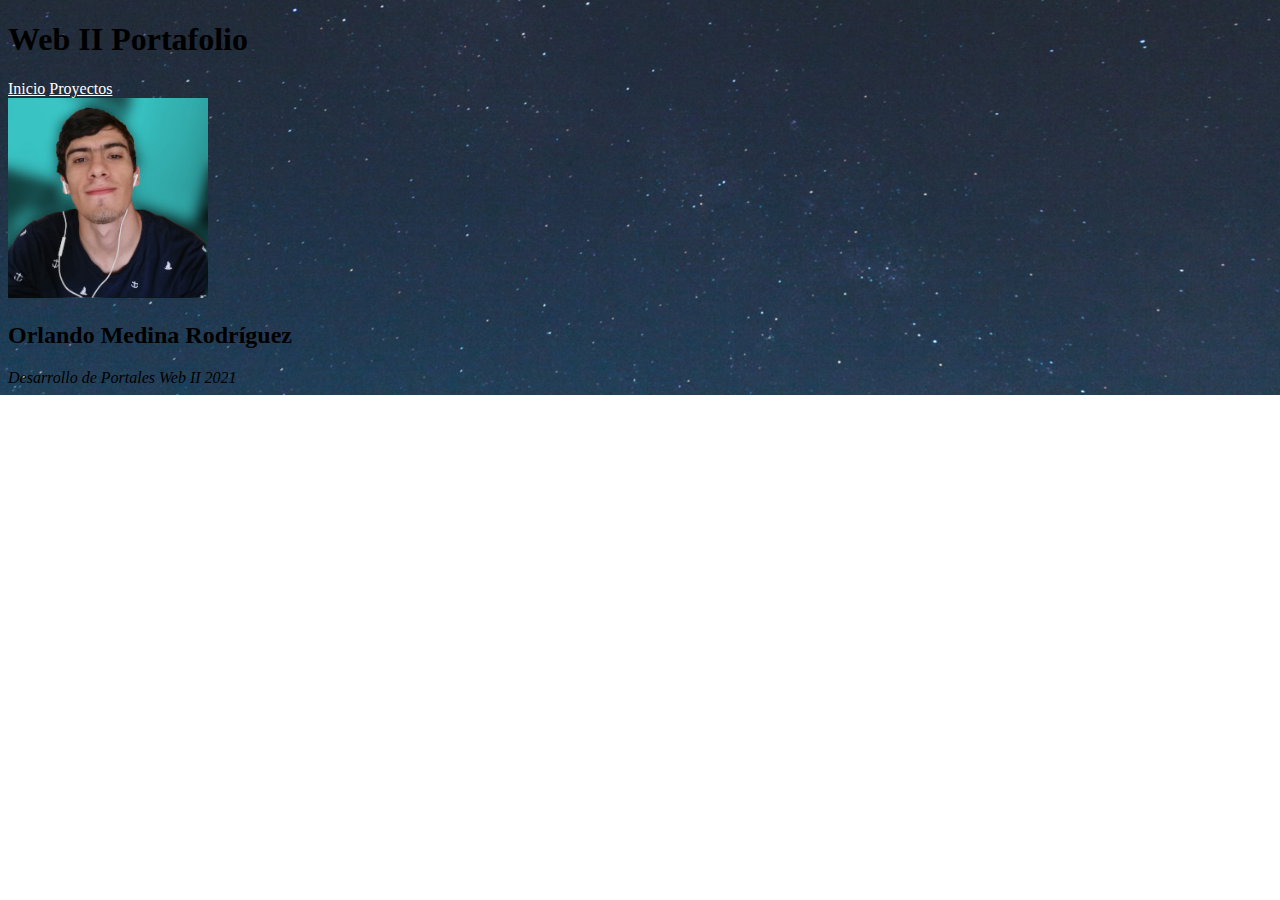
==== index.html @ 62da41f8 "portafolio" ====
<!DOCTYPE html>
<html>

<head>
    <meta charset="UTF-8">
    <meta name="viewport" content="width=device-width, initial-scale=1.0">
    <link href="https://cdn.jsdelivr.net/npm/bootstrap@5.0.0-beta1/dist/css/bootstrap.min.css" rel="stylesheet" integrity="sha384-giJF6kkoqNQ00vy+HMDP7azOuL0xtbfIcaT9wjKHr8RbDVddVHyTfAAsrekwKmP1" crossorigin="anonymous">
    <title>Portafolio</title>
    <link rel="stylesheet" href="css/style.css"/>
</head>

<body class="d-flex vh-100 text-center bg-p-cover text-white bg-dark">
    <div class="container-xl d-flex w-100 h-100 flex-column justify-content-between">
        <header class="p-3">
            <h1 class="float-md-start">Web II Portafolio</h1>
            <nav class="nav nav-masthead justify-content-evenly float-md-end">
                <a href="index.html" class="nav-link">Inicio</a>
                <a href="portafolio.html" class="nav-link">Proyectos</a>
            </nav>
        </header>
        <main class="d-flex flex-column align-items-center align-items-md-end align-items-xl-center justify-content-center">
            <div class="p-3">
                <img alt="Orlando Medina" src="imgs/avatar.jpg" class="m-3 rounded-circle shadow-lg" style="width:200px; height:200px" />
                <h2 class="p-3">Orlando Medina Rodríguez</h2>
            </div>
        </main>
        <footer class="p-3">
            <em>Desarrollo de Portales Web II 2021</em>
        </footer>

    </div>
    <script src="https://cdn.jsdelivr.net/npm/bootstrap@5.0.0-beta1/dist/js/bootstrap.bundle.min.js" integrity="sha384-ygbV9kiqUc6oa4msXn9868pTtWMgiQaeYH7/t7LECLbyPA2x65Kgf80OJFdroafW" crossorigin="anonymous"></script>
</body>

</html>
---- css/style.css ----
.bg-p-cover {
            background-position: bottom;
            background-repeat: no-repeat;
            background-size: 150%;
            background-image: url("../imgs/bg_sm.jpg");
            animation: bganimate 60s 1;
        }
        
h2.card-title{
  font-size:1.5rem;
}

        .nav-link {
            color: #fff;
            border-bottom: 0.25rem solid rgba(255, 255, 255, 0.0);
            transition: border-bottom 0.5s;
        }
        
        .nav-link:hover {
            color: #fff;
            border-bottom: 0.25rem solid rgba(255, 255, 255, 0.7);
        }
        
        @media (min-width:768px) {
            .bg-p-cover {
                background-size: 100%;
                background-image: url("../imgs/bg_md.jpg");
            }
        }
        
        @media (min-width:1200px) {
            .bg-p-cover {
                background-image: url("../imgs/bg_lg.jpg");
            }
        }
        
        @keyframes bganimate {
            50% {
                background-position: top right;
            }
        }

 .bd-placeholder-img {
        font-size: 1.125rem;
        text-anchor: middle;
        -webkit-user-select: none;
        -moz-user-select: none;
        user-select: none;
      }

      @media (min-width: 768px) {
        .bd-placeholder-img-lg {
          font-size: 3.5rem;
        }
      }
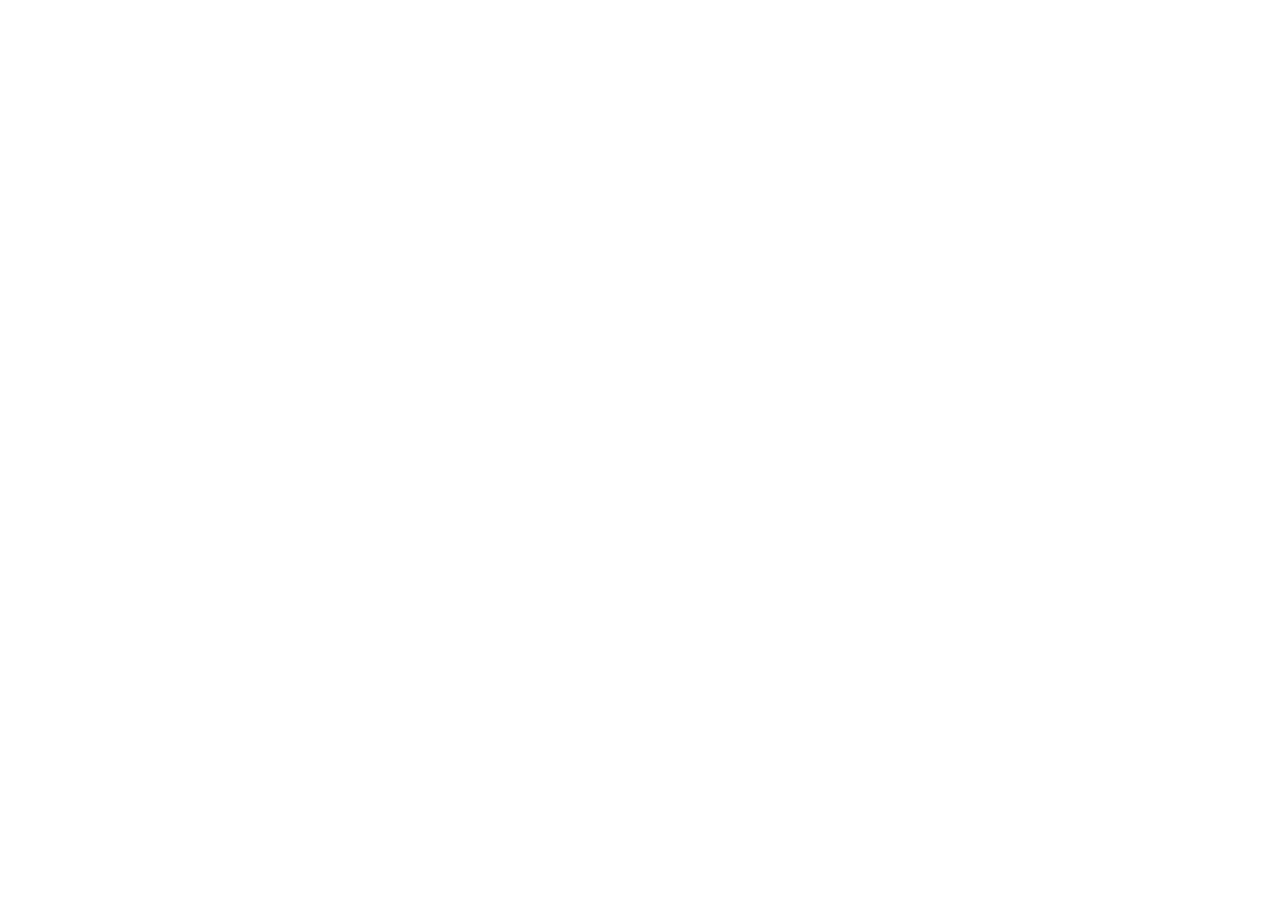
==== commit 9d4b1c96: "Portafolio Web II" ====
--- a/index.html
+++ b/index.html
@@ -1,35 +1,14 @@
 <!DOCTYPE html>
-<html>
-
+<html lang="en">
 <head>
     <meta charset="UTF-8">
+    <meta http-equiv="X-UA-Compatible" content="IE=edge">
     <meta name="viewport" content="width=device-width, initial-scale=1.0">
-    <link href="https://cdn.jsdelivr.net/npm/bootstrap@5.0.0-beta1/dist/css/bootstrap.min.css" rel="stylesheet" integrity="sha384-giJF6kkoqNQ00vy+HMDP7azOuL0xtbfIcaT9wjKHr8RbDVddVHyTfAAsrekwKmP1" crossorigin="anonymous">
-    <title>Portafolio</title>
-    <link rel="stylesheet" href="css/style.css"/>
+    <title>Document</title>
 </head>
-
-<body class="d-flex vh-100 text-center bg-p-cover text-white bg-dark">
-    <div class="container-xl d-flex w-100 h-100 flex-column justify-content-between">
-        <header class="p-3">
-            <h1 class="float-md-start">Web II Portafolio</h1>
-            <nav class="nav nav-masthead justify-content-evenly float-md-end">
-                <a href="index.html" class="nav-link">Inicio</a>
-                <a href="portafolio.html" class="nav-link">Proyectos</a>
-            </nav>
-        </header>
-        <main class="d-flex flex-column align-items-center align-items-md-end align-items-xl-center justify-content-center">
-            <div class="p-3">
-                <img alt="Orlando Medina" src="imgs/avatar.jpg" class="m-3 rounded-circle shadow-lg" style="width:200px; height:200px" />
-                <h2 class="p-3">Orlando Medina Rodríguez</h2>
-            </div>
-        </main>
-        <footer class="p-3">
-            <em>Desarrollo de Portales Web II 2021</em>
-        </footer>
-
-    </div>
-    <script src="https://cdn.jsdelivr.net/npm/bootstrap@5.0.0-beta1/dist/js/bootstrap.bundle.min.js" integrity="sha384-ygbV9kiqUc6oa4msXn9868pTtWMgiQaeYH7/t7LECLbyPA2x65Kgf80OJFdroafW" crossorigin="anonymous"></script>
+<body>
+    <script>
+        window.loacation.assign("portafolio/index.html");
+    </script>
 </body>
-
-</html>
+</html>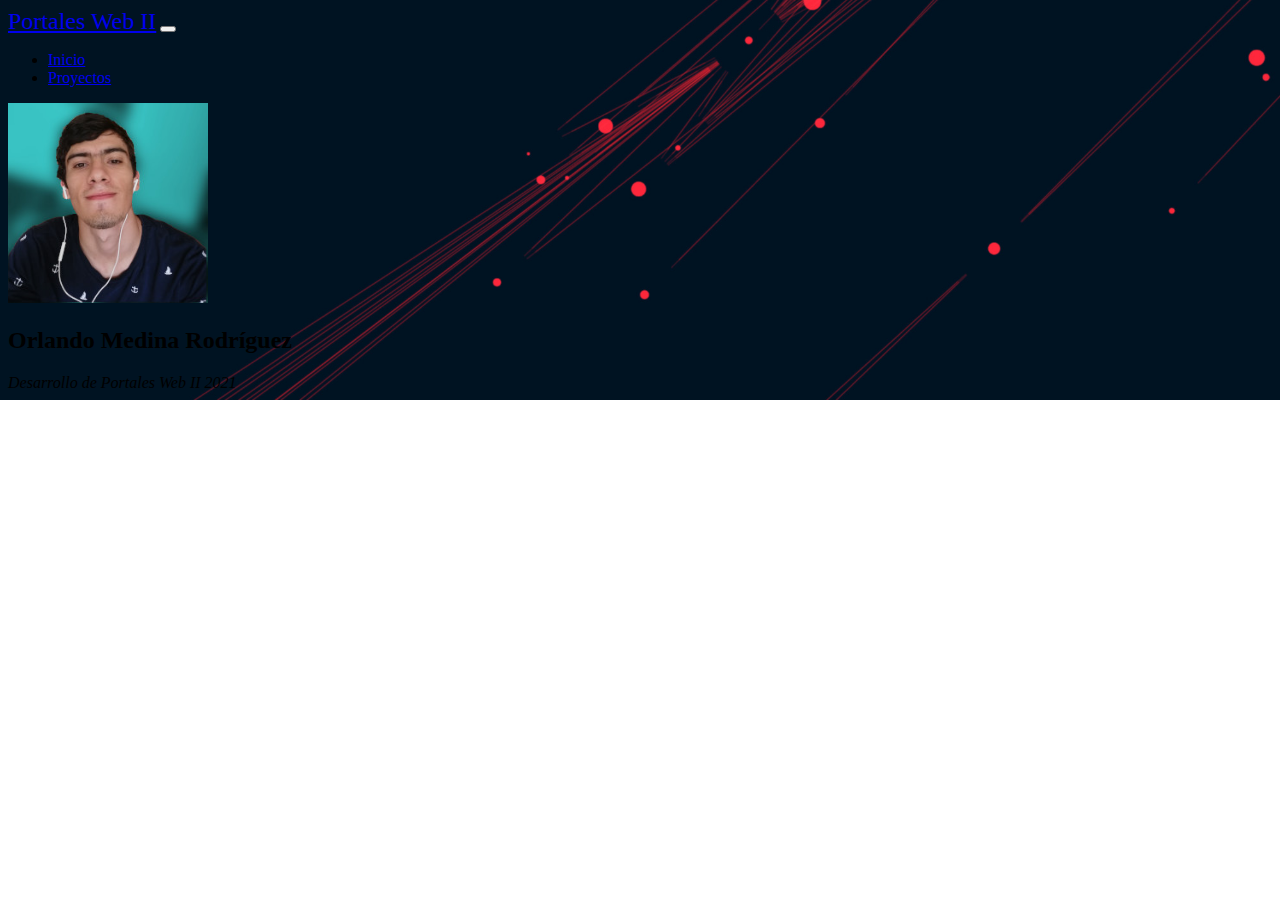
==== commit 26a555fb: "Portafolio Web II" ====
--- a/index.html
+++ b/index.html
@@ -8,7 +8,7 @@
 </head>
 <body>
     <script>
-        window.loacation.assign("portafolio/index.html");
+        window.location.assign("portafolio/index.html")
     </script>
 </body>
 </html>